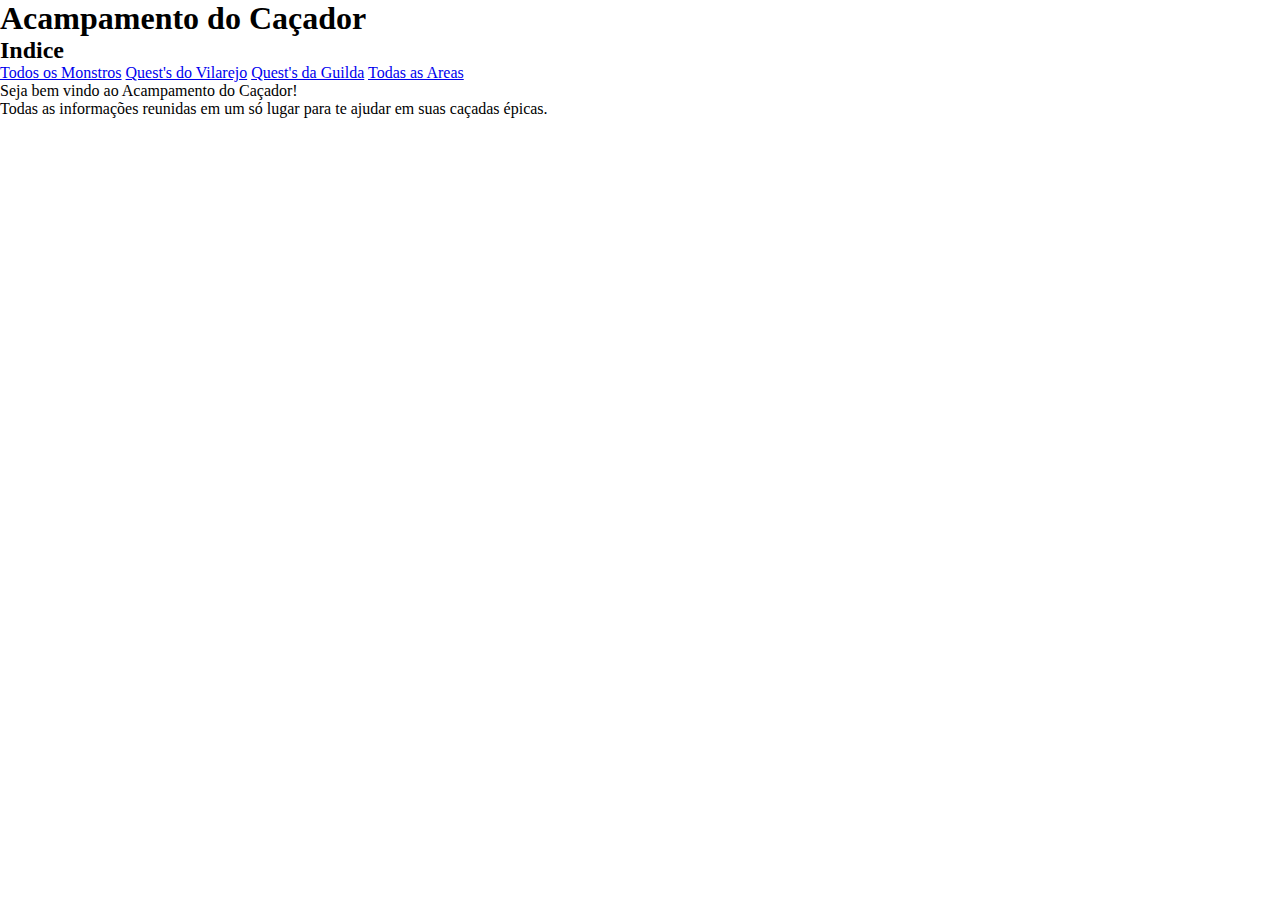
==== index.html @ d8952e71 "Add files via upload" ====
<!DOCTYPE html>
<html lang="pt-br">
<head>
    <meta charset="UTF-8">
    <meta http-equiv="X-UA-Compatible" content="IE=edge">
    <meta name="viewport" content="width=device-width, initial-scale=1.0">
    <meta name="description" content="Tudo sobre Monster Hunter Portable 3rd">
    <meta name="keywords" content="mhp3rd, monster hunter, pcarvalho, monster hunter portable 3rd, mhfu">
    <link rel="stylesheet" href="css/base.css">
    <title>Acampamento do Caçador</title>
</head>
<body>
    <header class="cabeçalho">
        <h1>Acampamento do Caçador</h1>
    </header>
    <main class="principal">
        <h2>Indice</h2>
        <nav>
            <a href="#">Todos os Monstros</a>
            <a href="#">Quest's do Vilarejo</a>
            <a href="#">Quest's da Guilda</a>
            <a href="#">Todas as Areas</a>
        </nav>
        <div>
            <p>Seja bem vindo ao Acampamento do Caçador!</p>
            <p>Todas as informações reunidas em um só lugar para te ajudar em suas caçadas épicas.</p>
        </div>
    </main>
</body>
</html>
---- css/base.css ----
*{
    margin: 0;
    padding: 0;
}
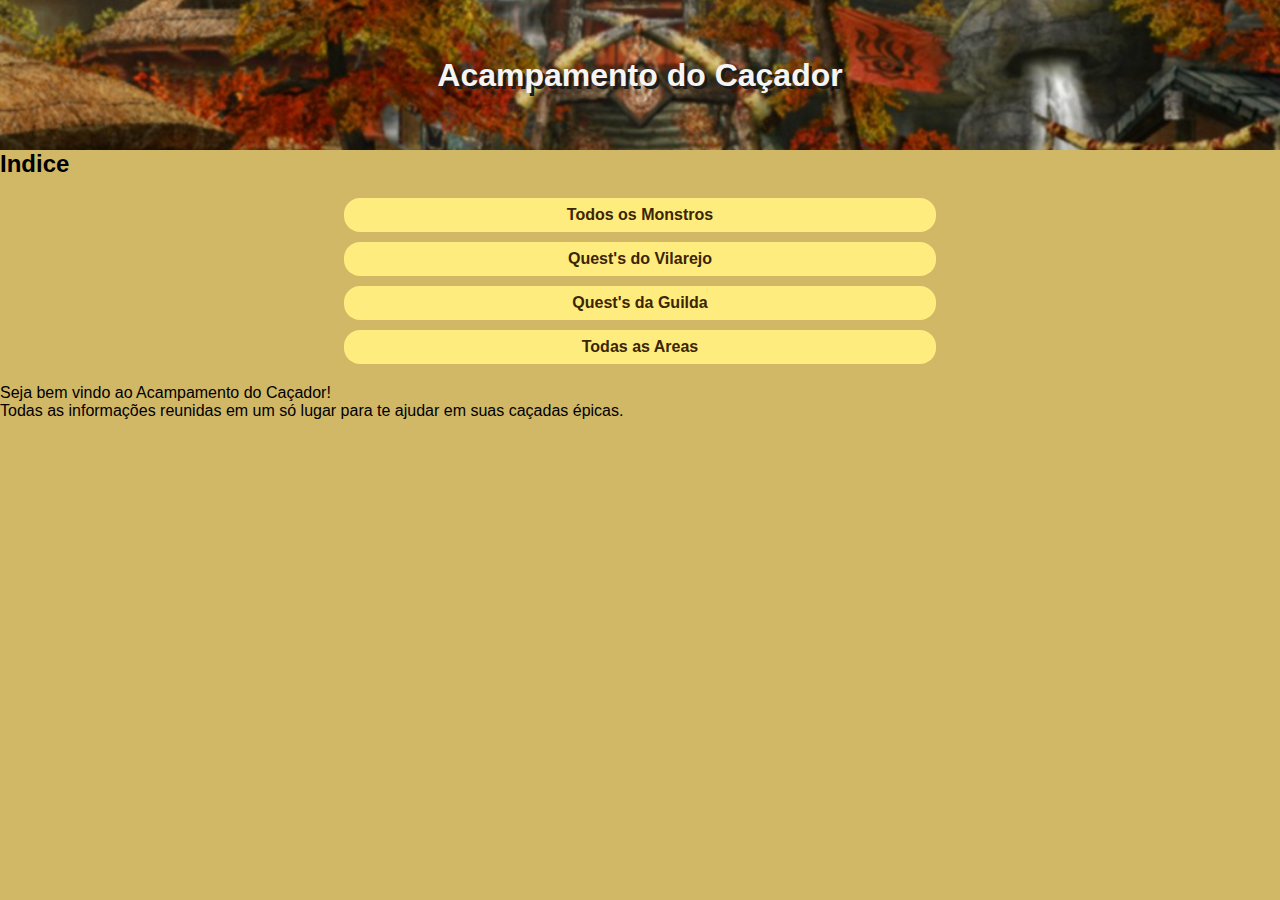
==== commit ad6f923d: "Add files via upload" ====
--- a/index.html
+++ b/index.html
@@ -4,22 +4,20 @@
     <meta charset="UTF-8">
     <meta http-equiv="X-UA-Compatible" content="IE=edge">
     <meta name="viewport" content="width=device-width, initial-scale=1.0">
-    <meta name="description" content="Tudo sobre Monster Hunter Portable 3rd">
-    <meta name="keywords" content="mhp3rd, monster hunter, pcarvalho, monster hunter portable 3rd, mhfu">
     <link rel="stylesheet" href="css/base.css">
     <title>Acampamento do Caçador</title>
 </head>
 <body>
-    <header class="cabeçalho">
-        <h1>Acampamento do Caçador</h1>
+    <header class="cabecalho">
+        <h1 class="title">Acampamento do Caçador</h1>
     </header>
     <main class="principal">
         <h2>Indice</h2>
-        <nav>
-            <a href="#">Todos os Monstros</a>
-            <a href="#">Quest's do Vilarejo</a>
-            <a href="#">Quest's da Guilda</a>
-            <a href="#">Todas as Areas</a>
+        <nav class="lista-menu">
+            <a href="monstros/lista.html" class="item">Todos os Monstros</a>
+            <a href="#" class="item">Quest's do Vilarejo</a>
+            <a href="#" class="item">Quest's da Guilda</a>
+            <a href="#" class="item">Todas as Areas</a>
         </nav>
         <div>
             <p>Seja bem vindo ao Acampamento do Caçador!</p>
--- a/css/base.css
+++ b/css/base.css
@@ -1,4 +1,56 @@
 *{
     margin: 0;
     padding: 0;
+}
+body{
+    font-family: 'Lucida Sans', 'Lucida Sans Regular', 'Lucida Grande', 'Lucida Sans Unicode', Geneva, Verdana, sans-serif;
+    background-color: rgb(209, 184, 103);
+}
+.cabecalho{
+    width: 100%;
+    height: 150px;
+    background: url('../galeria/background/vilage.jpg') no-repeat center;
+    background-size: 180%;
+    display: flex;
+    align-content: center;
+    justify-content: center;
+}
+.title{
+    margin: auto;
+    text-align: center;
+    color: rgb(245, 245, 245);
+    text-shadow: 3px 3px rgb(27, 27, 27);
+    text-decoration: none;
+}
+.lista-menu{
+    width: 50%;
+    margin: 15px auto;
+    display: flex;
+    flex-flow: row wrap;
+    justify-content: center;
+}
+.item{
+    width: 90%;
+    text-align: center;
+    margin: 5px auto;
+    padding: 8px;
+    text-decoration: none;
+    font-weight: bold;
+    color: rgb(59, 37, 3);
+    background-color: rgb(255, 236, 127);
+    border-radius: 16px;
+}
+.monster-list{
+    width: 90%;
+    margin: 15px auto;
+    display: flex;
+    flex-flow: row wrap;
+    align-items: center;
+    justify-content: center;
+}
+.monster-button{
+    margin: 5px;
+}
+.icon-monster{
+    width: 100px;
 }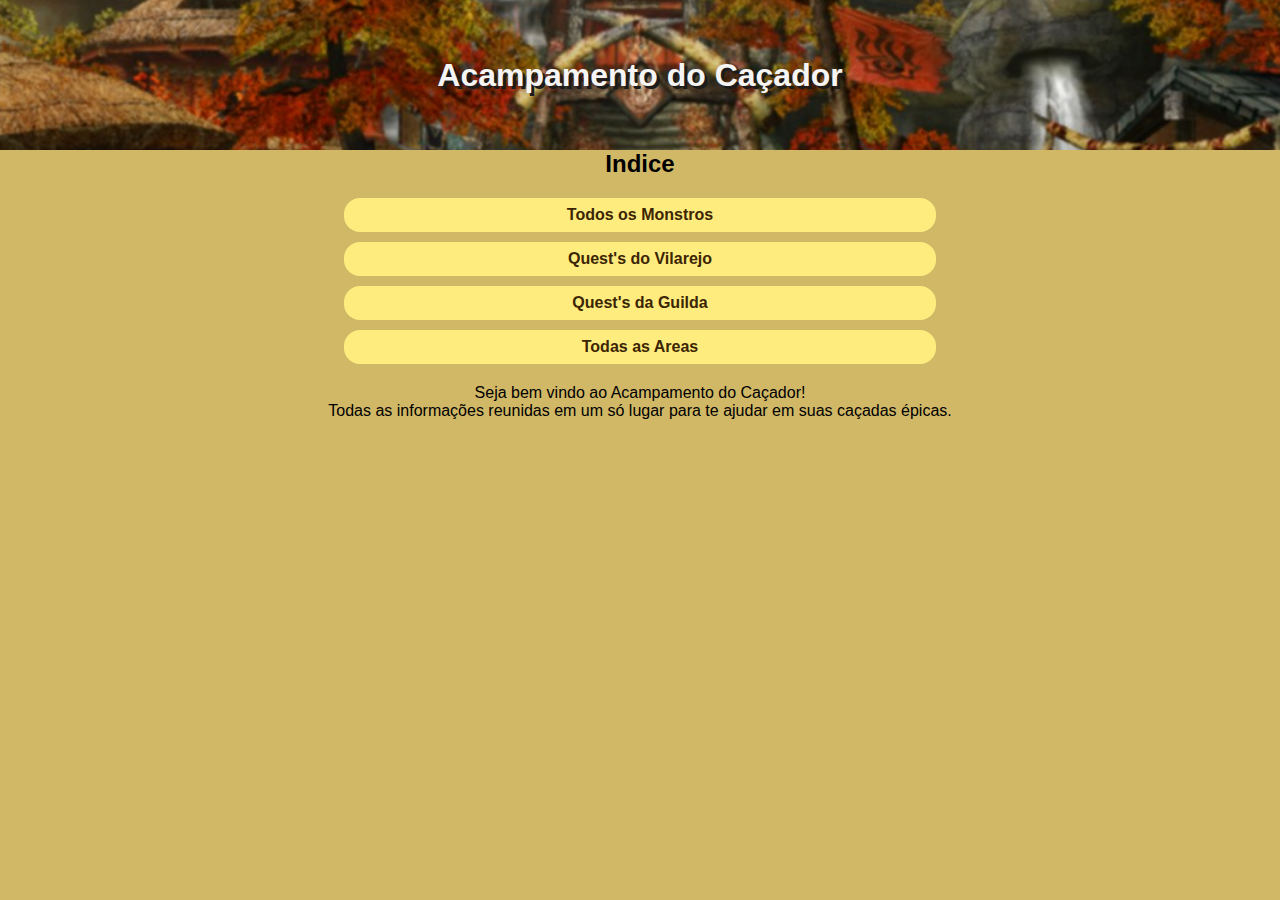
==== commit ad1d7bbc: "Add files via upload" ====
--- a/index.html
+++ b/index.html
@@ -15,7 +15,7 @@
         <h2>Indice</h2>
         <nav class="lista-menu">
             <a href="monstros/lista.html" class="item">Todos os Monstros</a>
-            <a href="#" class="item">Quest's do Vilarejo</a>
+            <a href="quests/vilarejo.html" class="item">Quest's do Vilarejo</a>
             <a href="#" class="item">Quest's da Guilda</a>
             <a href="#" class="item">Todas as Areas</a>
         </nav>
--- a/css/base.css
+++ b/css/base.css
@@ -5,6 +5,7 @@
 body{
     font-family: 'Lucida Sans', 'Lucida Sans Regular', 'Lucida Grande', 'Lucida Sans Unicode', Geneva, Verdana, sans-serif;
     background-color: rgb(209, 184, 103);
+    text-align: center;
 }
 .cabecalho{
     width: 100%;
@@ -53,4 +54,79 @@
 }
 .icon-monster{
     width: 100px;
+}
+
+
+
+.titulo-info-quest{
+    margin: 15px auto;
+}
+.estrela{
+    width: 30px;
+}
+.card-quest{
+    background-color: rgb(168, 132, 88);
+    width: 90%;
+    margin: 5% auto;
+    position: relative;
+}
+.hora-quest{
+    position: absolute;
+    top: -10px;
+    right: -10px;
+}
+.detalhe-quest{
+    display: flex;
+    flex-flow: column nowrap;
+    margin: 15px;
+}
+.nome-quest,.objetivo-quest{
+    text-align: left;
+    text-indent: 15px;
+    font-weight: bold;
+}
+.nome-quest{
+    font-size: 14pt;
+    padding: 5px;
+}
+.urgent-quest .nome-quest{
+    background-color: red;
+    color: white;
+    font-weight: bold;
+}
+.key-quest .nome-quest{
+    background-color: rgb(60, 110, 3);
+    color: white;
+    font-weight: bold;
+}
+
+.descr-quest{
+    padding: 5px;
+}
+.info-quest{
+    text-align: left;
+    text-indent: 25px;
+}
+.icon-quest{
+    width: 80px;
+    height: 80px;
+    margin: 15px auto;
+}
+.icon-quest-monster{
+    width: 50px;
+    margin: 3px 5px;
+}
+.detalhe-quest div{
+    display: flex;
+    justify-content: center;
+}
+
+#quest-1star2{
+    display: none;
+}
+.bt-quest{
+    border-radius: 25px;
+    padding: 5px 25px;
+    width: 90%;
+    background-color: rgb(137, 167, 128);
 }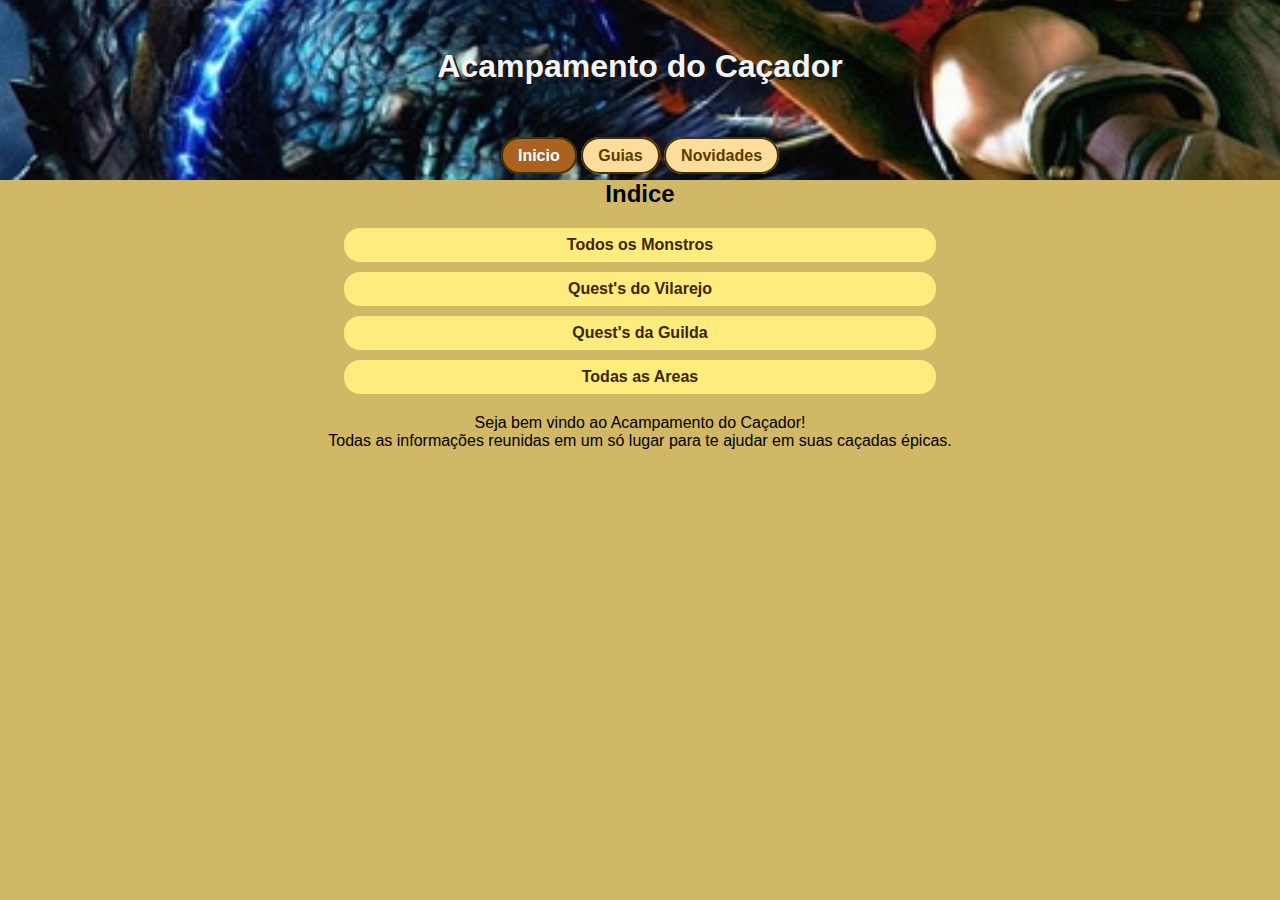
==== commit a5c8612a: "Add files via upload" ====
--- a/index.html
+++ b/index.html
@@ -10,6 +10,11 @@
 <body>
     <header class="cabecalho">
         <h1 class="title">Acampamento do Caçador</h1>
+        <nav class="menu_principal">
+            <a href="#" class="selected">Inicio</a>
+            <a href="#">Guias</a>
+            <a href="#">Novidades</a>
+        </nav>
     </header>
     <main class="principal">
         <h2>Indice</h2>
@@ -17,7 +22,7 @@
             <a href="monstros/lista.html" class="item">Todos os Monstros</a>
             <a href="quests/vilarejo.html" class="item">Quest's do Vilarejo</a>
             <a href="#" class="item">Quest's da Guilda</a>
-            <a href="#" class="item">Todas as Areas</a>
+            <a href="areas/map.html" class="item">Todas as Areas</a>
         </nav>
         <div>
             <p>Seja bem vindo ao Acampamento do Caçador!</p>
--- a/css/base.css
+++ b/css/base.css
@@ -9,12 +9,32 @@
 }
 .cabecalho{
     width: 100%;
-    height: 150px;
-    background: url('../galeria/background/vilage.jpg') no-repeat center;
+    height: 180px;
+    background: url('../galeria/background/banner.jpg') no-repeat center;
+    background-size: cover;
+    background-position: center;
+    background-color: rgb(87, 52, 12);
     background-size: 180%;
     display: flex;
+    flex-flow: column nowrap;
     align-content: center;
     justify-content: center;
+}
+.menu_principal{
+    padding: 15px;
+}
+.menu_principal a{
+    padding: 8px 15px;
+    text-decoration: none;
+    color: rgb(90, 59, 0);
+    border-radius: 25px;
+    border: 2px solid rgb(65, 50, 1);
+    background-color: rgb(252, 221, 155);
+    font-weight: bold;
+}
+a.selected{
+    background-color: rgb(170, 98, 30);
+    color: white;
 }
 .title{
     margin: auto;
@@ -23,6 +43,29 @@
     text-shadow: 3px 3px rgb(27, 27, 27);
     text-decoration: none;
 }
+iframe.tela_view_map{
+    width: 95%;
+    height: 60vh;
+    
+}
+.controlador_img_map{
+    padding: 5px 10px;
+}
+.iframe_view{
+    width: 80vw;
+}
+.img_map_view{
+    width: 200%;
+}
+.list_mapas{
+    display: flex;
+    flex-flow: column nowrap;
+}
+.bt_map{
+    padding: 5px 10px;
+    margin: 2px;
+    border-radius: 25px;
+}
 .lista-menu{
     width: 50%;
     margin: 15px auto;
@@ -53,7 +96,14 @@
     margin: 5px;
 }
 .icon-monster{
-    width: 100px;
+    width: 70px;
+}
+
+
+#fraquesas{
+    display: flex;
+    flex-flow: column nowrap;
+    justify-content: center;
 }
 
 
@@ -129,4 +179,23 @@
     padding: 5px 25px;
     width: 90%;
     background-color: rgb(137, 167, 128);
-}+}
+
+.tabela_itens{
+    width: 70%;
+    margin: 0 auto;
+    border: 1px solid black;
+    border-collapse: collapse;
+    text-align: left;
+    text-indent: 10px;
+}
+.tabela_itens thead{
+    background-color: rgb(116, 66, 5);
+    color: white;
+}
+.tabela_itens tr{
+    border: 1px solid black;
+}
+#img_monster_select{
+    width: 200px;
+}
